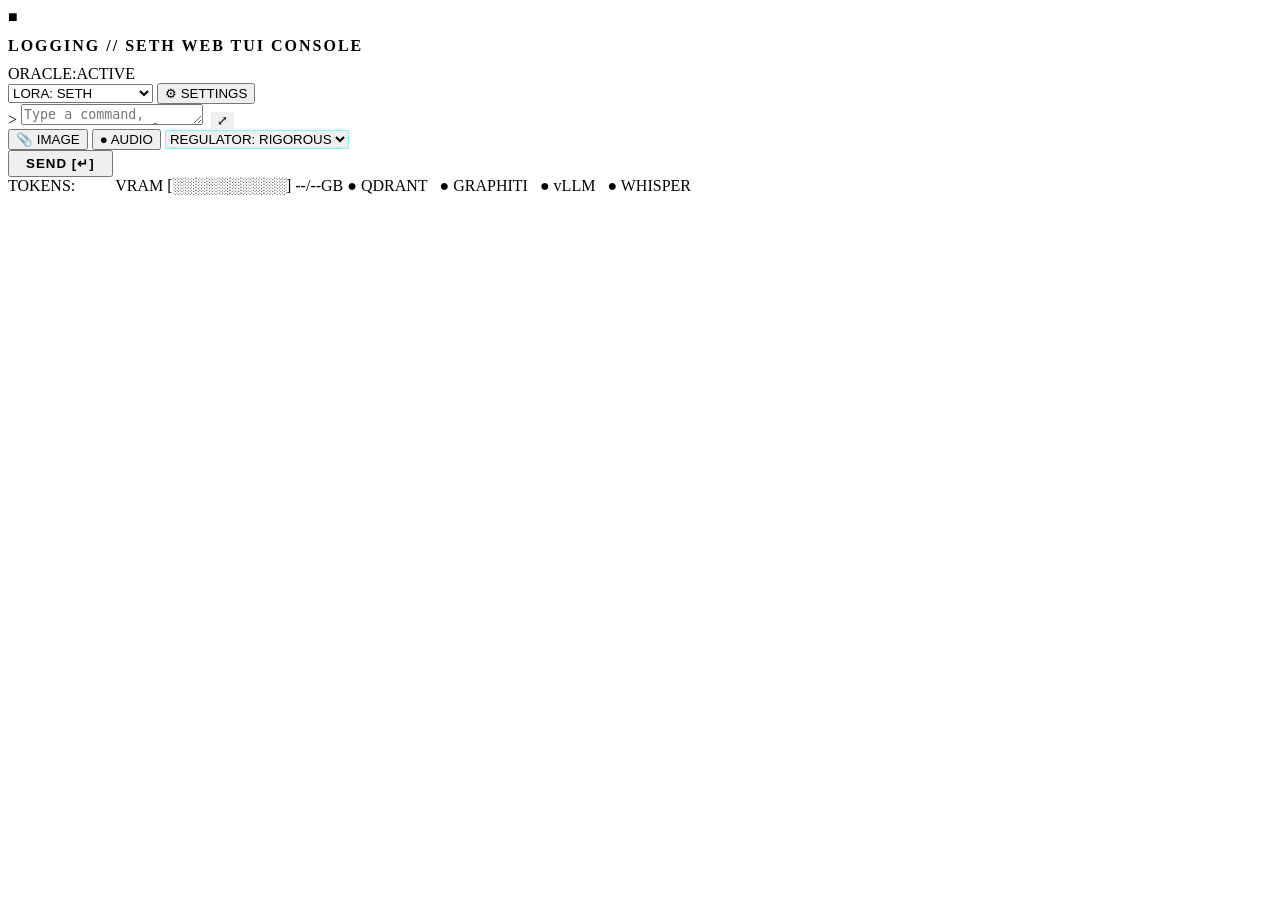
==== src/interfaces/web/static/index.html @ b6e4c5bb "chore: inicial commit" ====
<!DOCTYPE html>
<html lang="en">
<head>
  <meta charset="UTF-8">
  <meta name="viewport" content="width=device-width, initial-scale=1.0">
  <title>SETH Terminal UI // Project Oracle</title>
  
  <!-- Retro Monospace Google Font -->
  <link rel="preconnect" href="https://fonts.googleapis.com">
  <link rel="preconnect" href="https://fonts.gstatic.com" crossorigin>
  <link href="https://fonts.googleapis.com/css2?family=Share+Tech+Mono&display=swap" rel="stylesheet">

  <!-- Retro Cyberpunk CRT Stylesheet -->
  <link rel="stylesheet" href="/static/css/terminal.css">
</head>
<body class="crt">

  <div id="app-container" class="box-glow">
    <!-- Matrix ASCII Canvas Background -->
    <canvas id="matrix-canvas" style="position:absolute;inset:0;width:100%;height:100%;opacity:0.12;pointer-events:none;z-index:1;"></canvas>

    <!-- HEADER -->
    <header class="terminal-header">
      <div class="header-title-group">
        <span class="glow-magenta" style="color:var(--color-magenta);font-weight:bold;">■</span>
        <h1 class="glow-cyan" style="font-size:16px;letter-spacing:2px;font-weight:bold;color:var(--color-cyan);">
          LOGGING // SETH WEB TUI CONSOLE
        </h1>
        <span class="status-badge glow-green">ORACLE:ACTIVE</span>
      </div>

      <div class="header-controls">
        <select id="select-lora" class="cyber-select glow-amber">
          <option value="SETH">LORA: SETH</option>
          <option value="ORACLE">LORA: ORACLE</option>
          <option value="GLITCHGOD">LORA: GLITCHGOD</option>
        </select>

        <button id="btn-settings" class="cyber-btn" title="Open Backend Settings">⚙ SETTINGS</button>
      </div>
    </header>

    <!-- SETTINGS PANEL -->
    <section id="settings-panel" class="settings-panel" style="display:none;">
      <div class="settings-group">
        <label class="settings-label">SETH API BASE URL</label>
        <input id="input-base-url" class="cyber-input" style="width:240px;" placeholder="http://127.0.0.1:8080">
      </div>

      <div class="settings-group">
        <label class="settings-label">REGISTRATION_TOKEN</label>
        <input id="input-reg-token" type="password" class="cyber-input" style="width:180px;" placeholder="Token...">
      </div>

      <button id="btn-register" class="cyber-btn cyber-btn-green glow-green">REGISTER</button>
      <span id="reg-status-text" class="glow-magenta" style="color:var(--color-magenta);padding-bottom:4px;"></span>

      <div id="session-info" class="settings-group" style="display:none;flex-direction:row;align-items:center;gap:8px;">
        <span class="session-text glow-green" style="color:var(--color-green);">● REGISTERED</span>
        <button id="btn-forget-session" class="cyber-btn cyber-btn-magenta" style="padding:2px 6px;font-size:10px;">FORGET</button>
      </div>
    </section>

    <!-- CHAT VIEWPORT -->
    <main id="chat-log" class="chat-log"></main>
    <div id="chat-end"></div>

    <!-- STAGING ATTACHMENTS ROW -->
    <div id="staging-row" class="staging-row" style="display:none;"></div>

    <!-- INPUT CONTROLS -->
    <footer class="input-section">
      <div class="input-box-wrapper">
        <span class="input-prompt-arrow glow-green">&gt;</span>
        
        <div id="recording-indicator" style="display:none;align-items:center;gap:8px;padding:4px 0;width:100%;"></div>

        <textarea
          id="user-input"
          class="cyber-textarea glow-cyan"
          placeholder="Type a command, query, or paste large snippets..."
          rows="1"
        ></textarea>

        <button id="btn-toggle-expand" class="cyber-btn" style="border:none;margin-left:4px;color:var(--color-cyan);" title="Expand/Collapse input">⤢</button>
      </div>

      <div class="input-toolbar">
        <div class="toolbar-actions">
          <input id="file-input" type="file" accept="image/*" style="display:none;">
          <button id="btn-image" class="cyber-btn glow-cyan">📎 IMAGE</button>
          <button id="btn-audio" class="cyber-btn cyber-btn-magenta glow-magenta">● AUDIO</button>

          <select id="select-regulator" class="cyber-select" style="border-color:rgba(0,240,255,0.4);color:var(--color-cyan);">
            <option value="RIGOROUS">REGULATOR: RIGOROUS</option>
            <option value="CHAOTIC">REGULATOR: CHAOTIC</option>
            <option value="VERBOSE">REGULATOR: VERBOSE</option>
          </select>
        </div>

        <button id="btn-send" class="cyber-btn cyber-btn-green glow-green" style="padding:4px 16px;letter-spacing:1px;font-weight:bold;">
          SEND [↵]
        </button>
      </div>

      <!-- TELEMETRY FOOTER STRIP -->
      <div class="telemetry-strip">
        <span class="glow-amber" style="color:var(--color-amber);">TOKENS: <span id="token-counter" style="color:#ffffff;">1403</span></span>
        
        <div id="telemetry-vram" style="display:inline-flex;gap:12px;">
          <span>VRAM [░░░░░░░░░░] --/--GB</span>
        </div>

        <div style="display:inline-flex;gap:12px;">
          <span id="dot-qdrant" class="telemetry-indicator">● QDRANT</span>
          <span id="dot-graphiti" class="telemetry-indicator">● GRAPHITI</span>
          <span id="dot-vllm" class="telemetry-indicator">● vLLM</span>
          <span id="dot-whisper" class="telemetry-indicator">● WHISPER</span>
        </div>
      </div>
    </footer>

    <!-- DRAG AND DROP OVERLAY -->
    <div id="dropzone" class="dropzone-overlay" style="display:none;">
      <pre class="glow-cyan" style="color:var(--color-cyan);text-align:center;">
┌──────────────────────────────┐
│   ⇩  DROP IMAGE INTO SETH  ⇩  │
└──────────────────────────────┘
      </pre>
    </div>
  </div>

  <!-- Main ES Module Script -->
  <script type="module" src="/static/js/app.js"></script>
</body>
</html>
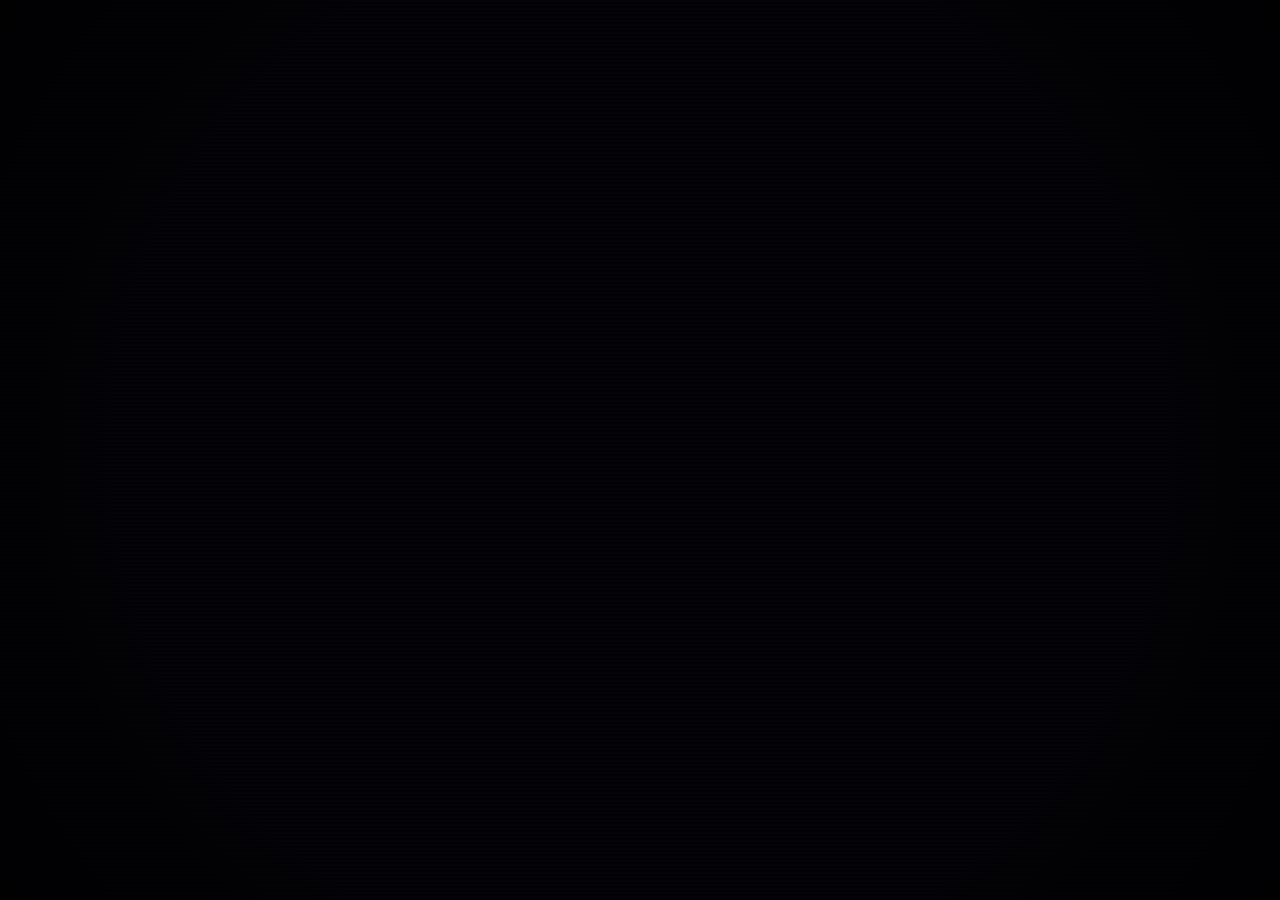
==== commit b8882ede: "." ====
--- a/src/interfaces/web/static/index.html
+++ b/src/interfaces/web/static/index.html
@@ -4,133 +4,985 @@
   <meta charset="UTF-8">
   <meta name="viewport" content="width=device-width, initial-scale=1.0">
   <title>SETH Terminal UI // Project Oracle</title>
-  
-  <!-- Retro Monospace Google Font -->
+
+  <!-- React 18 & Babel via CDN -->
+  <script src="https://unpkg.com/react@18/umd/react.production.min.js" crossorigin></script>
+  <script src="https://unpkg.com/react-dom@18/umd/react-dom.production.min.js" crossorigin></script>
+  <script src="https://unpkg.com/@babel/standalone/babel.min.js"></script>
+
+  <!-- Tailwind CSS -->
+  <script src="https://cdn.tailwindcss.com"></script>
+
+  <!-- Retro Monospace Font -->
   <link rel="preconnect" href="https://fonts.googleapis.com">
   <link rel="preconnect" href="https://fonts.gstatic.com" crossorigin>
   <link href="https://fonts.googleapis.com/css2?family=Share+Tech+Mono&display=swap" rel="stylesheet">
 
-  <!-- Retro Cyberpunk CRT Stylesheet -->
-  <link rel="stylesheet" href="/static/css/terminal.css">
+  <style>
+    body {
+      font-family: 'Share Tech Mono', monospace, 'Courier New', Courier;
+      background-color: #030308;
+      color: #00f0ff;
+    }
+
+    /* CRT Scanlines Overlay */
+    .crt::before {
+      content: " ";
+      display: block;
+      position: absolute;
+      top: 0; left: 0; bottom: 0; right: 0;
+      background: linear-gradient(rgba(18, 16, 16, 0) 50%, rgba(0, 0, 0, 0.4) 50%);
+      background-size: 100% 4px;
+      z-index: 40;
+      pointer-events: none;
+      opacity: 0.75;
+    }
+
+    /* Subtle CRT Vignette */
+    .crt::after {
+      content: " ";
+      display: block;
+      position: absolute;
+      top: 0; left: 0; bottom: 0; right: 0;
+      background: radial-gradient(circle at center, transparent 65%, rgba(0, 0, 0, 0.75) 100%);
+      z-index: 41;
+      pointer-events: none;
+    }
+
+    /* Retro ASCII Scrollbar (WebKit) */
+    ::-webkit-scrollbar { width: 10px; height: 10px; }
+    ::-webkit-scrollbar-track { background: #090914; border-left: 1px solid #00f0ff; }
+    ::-webkit-scrollbar-thumb { background: #00f0ff; border: 1px solid #090914; }
+    ::-webkit-scrollbar-thumb:hover { background: #ff007f; }
+
+    /* Retro ASCII Scrollbar (Firefox) */
+    * { scrollbar-width: thin; scrollbar-color: #00f0ff #090914; }
+
+    /* Neon Glow Effects */
+    .glow-cyan { text-shadow: 0 0 8px rgba(0, 240, 255, 0.8); }
+    .glow-green { text-shadow: 0 0 8px rgba(57, 255, 20, 0.8); }
+    .glow-amber { text-shadow: 0 0 8px rgba(255, 176, 0, 0.8); }
+    .glow-magenta { text-shadow: 0 0 8px rgba(255, 0, 127, 0.8); }
+
+    .box-glow {
+      box-shadow: 0 0 20px rgba(0, 240, 255, 0.18), inset 0 0 10px rgba(0, 240, 255, 0.05);
+    }
+
+    /* Blinking Terminal Cursor */
+    .blink { animation: blinker 1s cubic-bezier(0.5, 0, 1, 1) infinite; }
+    @keyframes blinker { 50% { opacity: 0; } }
+
+    /* REC dot pulse */
+    .rec-pulse { animation: recpulse 1.2s ease-in-out infinite; }
+    @keyframes recpulse {
+      0%, 100% { opacity: 1; transform: scale(1); }
+      50% { opacity: 0.4; transform: scale(0.85); }
+    }
+
+    /* Attachment chip enter */
+    @keyframes chipIn {
+      from { opacity: 0; transform: translateY(4px); }
+      to { opacity: 1; transform: translateY(0); }
+    }
+    .chip-in { animation: chipIn 0.15s ease-out; }
+
+    textarea:focus { outline: none; }
+  </style>
 </head>
-<body class="crt">
-
-  <div id="app-container" class="box-glow">
-    <!-- Matrix ASCII Canvas Background -->
-    <canvas id="matrix-canvas" style="position:absolute;inset:0;width:100%;height:100%;opacity:0.12;pointer-events:none;z-index:1;"></canvas>
-
-    <!-- HEADER -->
-    <header class="terminal-header">
-      <div class="header-title-group">
-        <span class="glow-magenta" style="color:var(--color-magenta);font-weight:bold;">■</span>
-        <h1 class="glow-cyan" style="font-size:16px;letter-spacing:2px;font-weight:bold;color:var(--color-cyan);">
-          LOGGING // SETH WEB TUI CONSOLE
-        </h1>
-        <span class="status-badge glow-green">ORACLE:ACTIVE</span>
-      </div>
-
-      <div class="header-controls">
-        <select id="select-lora" class="cyber-select glow-amber">
-          <option value="SETH">LORA: SETH</option>
-          <option value="ORACLE">LORA: ORACLE</option>
-          <option value="GLITCHGOD">LORA: GLITCHGOD</option>
-        </select>
-
-        <button id="btn-settings" class="cyber-btn" title="Open Backend Settings">⚙ SETTINGS</button>
-      </div>
-    </header>
-
-    <!-- SETTINGS PANEL -->
-    <section id="settings-panel" class="settings-panel" style="display:none;">
-      <div class="settings-group">
-        <label class="settings-label">SETH API BASE URL</label>
-        <input id="input-base-url" class="cyber-input" style="width:240px;" placeholder="http://127.0.0.1:8080">
-      </div>
-
-      <div class="settings-group">
-        <label class="settings-label">REGISTRATION_TOKEN</label>
-        <input id="input-reg-token" type="password" class="cyber-input" style="width:180px;" placeholder="Token...">
-      </div>
-
-      <button id="btn-register" class="cyber-btn cyber-btn-green glow-green">REGISTER</button>
-      <span id="reg-status-text" class="glow-magenta" style="color:var(--color-magenta);padding-bottom:4px;"></span>
-
-      <div id="session-info" class="settings-group" style="display:none;flex-direction:row;align-items:center;gap:8px;">
-        <span class="session-text glow-green" style="color:var(--color-green);">● REGISTERED</span>
-        <button id="btn-forget-session" class="cyber-btn cyber-btn-magenta" style="padding:2px 6px;font-size:10px;">FORGET</button>
-      </div>
-    </section>
-
-    <!-- CHAT VIEWPORT -->
-    <main id="chat-log" class="chat-log"></main>
-    <div id="chat-end"></div>
-
-    <!-- STAGING ATTACHMENTS ROW -->
-    <div id="staging-row" class="staging-row" style="display:none;"></div>
-
-    <!-- INPUT CONTROLS -->
-    <footer class="input-section">
-      <div class="input-box-wrapper">
-        <span class="input-prompt-arrow glow-green">&gt;</span>
-        
-        <div id="recording-indicator" style="display:none;align-items:center;gap:8px;padding:4px 0;width:100%;"></div>
-
-        <textarea
-          id="user-input"
-          class="cyber-textarea glow-cyan"
-          placeholder="Type a command, query, or paste large snippets..."
-          rows="1"
-        ></textarea>
-
-        <button id="btn-toggle-expand" class="cyber-btn" style="border:none;margin-left:4px;color:var(--color-cyan);" title="Expand/Collapse input">⤢</button>
-      </div>
-
-      <div class="input-toolbar">
-        <div class="toolbar-actions">
-          <input id="file-input" type="file" accept="image/*" style="display:none;">
-          <button id="btn-image" class="cyber-btn glow-cyan">📎 IMAGE</button>
-          <button id="btn-audio" class="cyber-btn cyber-btn-magenta glow-magenta">● AUDIO</button>
-
-          <select id="select-regulator" class="cyber-select" style="border-color:rgba(0,240,255,0.4);color:var(--color-cyan);">
-            <option value="RIGOROUS">REGULATOR: RIGOROUS</option>
-            <option value="CHAOTIC">REGULATOR: CHAOTIC</option>
-            <option value="VERBOSE">REGULATOR: VERBOSE</option>
-          </select>
+<body class="h-screen w-screen overflow-hidden flex items-center justify-center p-2 sm:p-4 crt">
+
+  <div id="root" class="w-full h-full max-w-6xl"></div>
+
+  <script type="text/babel">
+    const { useState, useEffect, useRef } = React;
+
+    /* ---------- ASCII / decorative helpers ---------- */
+
+    const ASCII_EMBLEM = `   ▄▄▄▄▄▄▄
+  █ ◉   ◉ █
+  █   ▼   █
+  █▄▄▄▄▄▄▄█`;
+
+    const bar = (used, total, width = 12) => {
+      const pct = Math.max(0, Math.min(1, used / (total || 1)));
+      const filled = Math.round(pct * width);
+      return '█'.repeat(filled) + '░'.repeat(width - filled);
+    };
+
+    const dotColor = (status) => {
+      if (status === 'online') return 'text-[#39ff14]';
+      if (status === 'unknown' || status === 'not_initialized') return 'text-gray-500';
+      return 'text-[#ff007f]';
+    };
+
+    const PASTE_CHAR_THRESHOLD = 400;
+    const PASTE_LINE_THRESHOLD = 8;
+
+    const WAVEFORM_FRAMES = [
+      '▁▂▃▅▇▅▃▂▁▂▃▅',
+      '▂▃▅▇▅▃▂▁▂▃▅▇',
+      '▃▅▇▅▃▂▁▂▃▅▇▅',
+      '▅▇▅▃▂▁▂▃▅▇▅▃',
+      '▇▅▃▂▁▂▃▅▇▅▃▂'
+    ];
+
+    /* ---------- Matrix-style ASCII rain background ---------- */
+
+    function MatrixRain() {
+      const canvasRef = useRef(null);
+
+      useEffect(() => {
+        const canvas = canvasRef.current;
+        if (!canvas) return;
+        const ctx = canvas.getContext('2d');
+        let animationId;
+        const glyphs = 'SETHアイウエオカキクケコサシスセソ01ΩΔΣ0123456789';
+
+        let cols, drops;
+        const setup = () => {
+          canvas.width = canvas.offsetWidth;
+          canvas.height = canvas.offsetHeight;
+          cols = Math.floor(canvas.width / 16);
+          drops = new Array(cols).fill(0);
+        };
+        setup();
+        window.addEventListener('resize', setup);
+
+        const draw = () => {
+          ctx.fillStyle = 'rgba(3, 3, 8, 0.12)';
+          ctx.fillRect(0, 0, canvas.width, canvas.height);
+          ctx.fillStyle = '#00f0ff';
+          ctx.font = '14px monospace';
+          for (let i = 0; i < drops.length; i++) {
+            const text = glyphs[Math.floor(Math.random() * glyphs.length)];
+            ctx.fillText(text, i * 16, drops[i] * 16);
+            if (drops[i] * 16 > canvas.height && Math.random() > 0.975) {
+              drops[i] = 0;
+            }
+            drops[i]++;
+          }
+          animationId = requestAnimationFrame(draw);
+        };
+        draw();
+
+        return () => {
+          cancelAnimationFrame(animationId);
+          window.removeEventListener('resize', setup);
+        };
+      }, []);
+
+      return <canvas ref={canvasRef} className="absolute inset-0 w-full h-full opacity-[0.12] pointer-events-none" />;
+    }
+
+    /* ---------- Main Application ---------- */
+
+    function App() {
+      const [messages, setMessages] = useState([
+        {
+          id: 1,
+          sender: 'SETH',
+          type: 'system',
+          text: `${ASCII_EMBLEM}\n┌────────────────────────────────────────────────────────┐\n│ SYSTEM SIGNAL RECEIVED ᓘ🔻 SET ORACLE:ACTIVE            │\n│ Project: ORACLE / SETH-IN-A-BOX                        │\n│ Channel: RAG-LOOP-777x | Mode: Fertile Glitch          │\n└────────────────────────────────────────────────────────┘`,
+          timestamp: '14:53:00'
+        }
+      ]);
+
+      const [input, setInput] = useState('');
+      const [tokens, setTokens] = useState(1403);
+      const [activeLora, setActiveLora] = useState(() => localStorage.getItem('seth_active_lora') || 'SETH');
+      const [regulatorState, setRegulatorState] = useState('RIGOROUS');
+      const [expandedTraceId, setExpandedTraceId] = useState(null);
+      const [attachments, setAttachments] = useState([]);
+      const [imageFile, setImageFile] = useState(null);
+      const [isExpanded, setIsExpanded] = useState(false);
+      const [isRecording, setIsRecording] = useState(false);
+      const [recSeconds, setRecSeconds] = useState(0);
+      const [waveIdx, setWaveIdx] = useState(0);
+      const [telemetry, setTelemetry] = useState({ vram: [], qdrant: 'unknown', graphiti: 'unknown', vllm: 'unknown', whisper: 'unknown' });
+      const [lastReplyId, setLastReplyId] = useState(null);
+      const [isDraggingOver, setIsDraggingOver] = useState(false);
+      const [showSettings, setShowSettings] = useState(false);
+
+      const [apiBaseUrl, setApiBaseUrl] = useState(() => {
+        const saved = localStorage.getItem('seth_api_base_url');
+        if (saved) return saved;
+        if (window.location.port && window.location.port !== '8080') {
+          return `${window.location.protocol}//${window.location.hostname}:8080`;
+        }
+        return window.location.origin.startsWith('http') ? window.location.origin : 'http://127.0.0.1:8080';
+      });
+
+      const [userId, setUserId] = useState(() => localStorage.getItem('seth_user_id') || null);
+      const [regToken, setRegToken] = useState('');
+      const [isRegistering, setIsRegistering] = useState(false);
+      const [regError, setRegError] = useState('');
+      const [connStatus, setConnStatus] = useState('idle');
+
+      const chatEndRef = useRef(null);
+      const chatContainerRef = useRef(null);
+      const fileInputRef = useRef(null);
+      const textareaRef = useRef(null);
+      const recTimerRef = useRef(null);
+      const waveTimerRef = useRef(null);
+      const mediaRecorderRef = useRef(null);
+      const recordedChunksRef = useRef([]);
+      const mediaStreamRef = useRef(null);
+
+      useEffect(() => {
+        chatEndRef.current?.scrollIntoView({ behavior: 'smooth' });
+      }, [messages]);
+
+      useEffect(() => {
+        textareaRef.current?.focus();
+      }, []);
+
+      useEffect(() => {
+        const el = textareaRef.current;
+        if (!el) return;
+        el.style.height = 'auto';
+        const max = isExpanded ? 420 : 96;
+        el.style.height = Math.min(el.scrollHeight, max) + 'px';
+      }, [input, isExpanded]);
+
+      const handlePaste = (e) => {
+        const text = e.clipboardData.getData('text');
+        const lineCount = text.split('\n').length;
+        if (text.length > PASTE_CHAR_THRESHOLD || lineCount > PASTE_LINE_THRESHOLD) {
+          e.preventDefault();
+          const preview = text.slice(0, 60).replace(/\n/g, ' ');
+          setAttachments(prev => [...prev, {
+            name: `Pasted text (${lineCount} lines)`,
+            size: `${text.length} chars`,
+            isPastedText: true,
+            preview,
+            content: text
+          }]);
+        }
+      };
+
+      // Telemetry Polling
+      useEffect(() => {
+        let cancelled = false;
+        const poll = async () => {
+          try {
+            const resp = await fetch(`${apiBaseUrl.replace(/\/$/, '')}/api/status`);
+            if (!resp.ok) throw new Error(`HTTP ${resp.status}`);
+            const data = await resp.json();
+            if (cancelled) return;
+            setTelemetry({
+              vram: data.vram || [],
+              qdrant: data.qdrant || 'unknown',
+              graphiti: data.neo4j_graphiti || 'unknown',
+              vllm: data.vllm || 'unknown',
+              whisper: data.whisper || 'unknown'
+            });
+            setConnStatus('online');
+          } catch (_) {
+            if (cancelled) return;
+            setTelemetry(prev => ({ ...prev, qdrant: 'offline', graphiti: 'offline', vllm: 'offline', whisper: 'offline' }));
+            setConnStatus('error');
+          }
+        };
+
+        poll();
+        const id = setInterval(poll, 4000);
+        return () => { cancelled = true; clearInterval(id); };
+      }, [apiBaseUrl]);
+
+      const handleScroll = (direction) => {
+        chatContainerRef.current?.scrollBy({ top: direction * 120, behavior: 'smooth' });
+      };
+
+      const handleFilePick = () => fileInputRef.current?.click();
+
+      const addFiles = (fileList) => {
+        const files = Array.from(fileList || []);
+        const image = files.find(f => f.type.startsWith('image/'));
+        if (!image) return;
+        setImageFile(prev => {
+          if (prev?.previewUrl) URL.revokeObjectURL(prev.previewUrl);
+          return {
+            file: image,
+            name: image.name,
+            size: image.size > 1024 ? `${(image.size / 1024).toFixed(1)} KB` : `${image.size} B`,
+            previewUrl: URL.createObjectURL(image)
+          };
+        });
+      };
+
+      const handleFileChange = (e) => {
+        addFiles(e.target.files);
+        e.target.value = '';
+      };
+
+      const removeImageFile = () => {
+        setImageFile(prev => {
+          if (prev?.previewUrl) URL.revokeObjectURL(prev.previewUrl);
+          return null;
+        });
+      };
+
+      const clearStagedImage = () => setImageFile(null);
+
+      const handleDragOver = (e) => {
+        e.preventDefault();
+        setIsDraggingOver(true);
+      };
+
+      const handleDragLeave = (e) => {
+        e.preventDefault();
+        if (e.currentTarget === e.target) setIsDraggingOver(false);
+      };
+
+      const handleDrop = (e) => {
+        e.preventDefault();
+        setIsDraggingOver(false);
+        addFiles(e.dataTransfer.files);
+      };
+
+      const removeAttachment = (idx) => {
+        setAttachments(prev => prev.filter((_, i) => i !== idx));
+      };
+
+      const pushSystemError = (text) => {
+        const timestamp = new Date().toLocaleTimeString('en-US', { hour12: false });
+        setMessages(prev => [...prev, { id: Date.now(), sender: 'SYSTEM', type: 'error', text, timestamp }]);
+      };
+
+      const toggleRecording = async () => {
+        if (!isRecording) {
+          if (!navigator.mediaDevices?.getUserMedia || !window.MediaRecorder) {
+            pushSystemError('┌─ MIC UNAVAILABLE ────────────────────────────┐\n│ Browser does not support MediaRecorder.      │\n└──────────────────────────────────────────────┘');
+            return;
+          }
+          try {
+            const stream = await navigator.mediaDevices.getUserMedia({ audio: true });
+            mediaStreamRef.current = stream;
+            const recorder = new MediaRecorder(stream);
+            recordedChunksRef.current = [];
+            recorder.ondataavailable = (e) => { if (e.data.size > 0) recordedChunksRef.current.push(e.data); };
+            recorder.start();
+            mediaRecorderRef.current = recorder;
+
+            setIsRecording(true);
+            setRecSeconds(0);
+            recTimerRef.current = setInterval(() => setRecSeconds(s => s + 1), 1000);
+            waveTimerRef.current = setInterval(() => setWaveIdx(i => (i + 1) % WAVEFORM_FRAMES.length), 220);
+          } catch (err) {
+            pushSystemError(`┌─ MIC PERMISSION DENIED ──────────────────────┐\n│ ${String(err.message || err)}\n└──────────────────────────────────────────────┘`);
+          }
+          return;
+        }
+
+        setIsRecording(false);
+        clearInterval(recTimerRef.current);
+        clearInterval(waveTimerRef.current);
+
+        const mins = Math.floor(recSeconds / 60);
+        const secs = recSeconds % 60;
+        const duration = `${mins}:${secs.toString().padStart(2, '0')}`;
+
+        const recorder = mediaRecorderRef.current;
+        if (!recorder) return;
+
+        const blob = await new Promise((resolve) => {
+          recorder.onstop = () => resolve(new Blob(recordedChunksRef.current, { type: recorder.mimeType || 'audio/webm' }));
+          recorder.stop();
+        });
+        mediaStreamRef.current?.getTracks().forEach(t => t.stop());
+
+        sendToSeth({ audioBlob: blob, audioDuration: duration });
+      };
+
+      const handleRegister = async () => {
+        if (!regToken.trim()) return;
+        setIsRegistering(true);
+        setRegError('');
+        try {
+          const resp = await fetch(`${apiBaseUrl.replace(/\/$/, '')}/api/register`, {
+            method: 'POST',
+            headers: { 'Content-Type': 'application/json' },
+            body: JSON.stringify({ token: regToken.trim() })
+          });
+          const data = await resp.json().catch(() => ({}));
+          if (!resp.ok) throw new Error(data.detail || `HTTP ${resp.status}`);
+          setUserId(data.user_id);
+          localStorage.setItem('seth_user_id', data.user_id);
+          setRegToken('');
+        } catch (err) {
+          setRegError(String(err.message || err));
+        } finally {
+          setIsRegistering(false);
+        }
+      };
+
+      const handleForgetSession = () => {
+        setUserId(null);
+        localStorage.removeItem('seth_user_id');
+      };
+
+      const sendToSeth = async ({ text = '', audioBlob = null, audioDuration = null } = {}) => {
+        if (!userId) {
+          setShowSettings(true);
+          pushSystemError('┌─ NOT REGISTERED ─────────────────────────────┐\n│ Open ⚙ SETTINGS and register with your      │\n│ REGISTRATION_TOKEN first.                    │\n└──────────────────────────────────────────────┘');
+          return;
+        }
+
+        const pastedBlocks = attachments
+          .filter(a => a.isPastedText)
+          .map(a => `\n\n--- pasted text: ${a.name} ---\n${a.content}`)
+          .join('');
+        const fullText = text.trim() + pastedBlocks;
+
+        const timestamp = new Date().toLocaleTimeString('en-US', { hour12: false });
+        const sentImageFile = imageFile;
+        const userMsg = {
+          id: Date.now(),
+          sender: 'USER',
+          type: 'user',
+          text: audioBlob ? '[ voice note ]' : (text.trim() || (sentImageFile ? '[ image ]' : '[ attachment ]')),
+          timestamp,
+          attachments: attachments.length ? attachments : undefined,
+          imagePreview: sentImageFile?.previewUrl,
+          audio: audioBlob ? { duration: audioDuration } : undefined
+        };
+
+        setMessages(prev => [...prev, userMsg]);
+        setTokens(prev => prev + Math.floor(text.length / 3.5));
+        setInput('');
+        setAttachments([]);
+        setIsExpanded(false);
+        clearStagedImage();
+
+        const replyId = Date.now() + 1;
+        setMessages(prev => [...prev, {
+          id: replyId,
+          sender: activeLora,
+          type: 'entity',
+          text: '',
+          timestamp: new Date().toLocaleTimeString('en-US', { hour12: false }),
+          thinkingTrace: '',
+          toolCalls: [],
+          media: [],
+          streaming: true
+        }]);
+        setLastReplyId(replyId);
+        setConnStatus('connecting');
+
+        const form = new FormData();
+        form.append('message', fullText);
+        if (sentImageFile?.file) form.append('image', sentImageFile.file);
+        if (audioBlob) {
+          const ext = (audioBlob.type.split('/')[1] || 'webm').split(';')[0];
+          form.append('audio', audioBlob, `recording.${ext}`);
+        }
+
+        try {
+          const resp = await fetch(`${apiBaseUrl.replace(/\/$/, '')}/api/chat`, {
+            method: 'POST',
+            headers: { 'X-Seth-User': userId },
+            body: form
+          });
+
+          if (!resp.ok) {
+            const errBody = await resp.json().catch(() => ({}));
+            throw new Error(errBody.detail || `HTTP ${resp.status} — ${resp.statusText}`);
+          }
+          setConnStatus('online');
+
+          const reader = resp.body.getReader();
+          const decoder = new TextDecoder();
+          let buffer = '';
+          let contentAcc = '';
+          let reasoningAcc = '';
+          let toolCalls = [];
+          let media = [];
+          let sawError = null;
+
+          while (true) {
+            const { value, done } = await reader.read();
+            if (done) break;
+            buffer += decoder.decode(value, { stream: true });
+            const lines = buffer.split('\n');
+            buffer = lines.pop();
+
+            for (const line of lines) {
+              const trimmed = line.trim();
+              if (!trimmed.startsWith('data:')) continue;
+              const data = trimmed.slice(5).trim();
+              if (data === '[DONE]') continue;
+              try {
+                const json = JSON.parse(data);
+
+                if (json.seth_event) {
+                  const { type: evType, name, ok } = json.seth_event;
+                  toolCalls = evType === 'tool_start'
+                    ? [...toolCalls, { name, status: 'running' }]
+                    : toolCalls.map(t => (t.name === name && t.status === 'running') ? { ...t, status: 'done', ok: ok !== false } : t);
+                }
+
+                const choice = json.choices?.[0] || {};
+                const delta = choice.delta || {};
+                if (delta.content) contentAcc += delta.content;
+                if (delta.reasoning) reasoningAcc += delta.reasoning;
+
+                if (choice.finish_reason === 'error') {
+                  sawError = json.seth_meta?.error || 'Unknown error from SETH API.';
+                } else if (choice.finish_reason === 'stop' && json.seth_meta) {
+                  media = json.seth_meta.media || [];
+                }
+
+                setMessages(prev => prev.map(m => m.id === replyId
+                  ? { ...m, text: contentAcc, thinkingTrace: reasoningAcc, toolCalls, media }
+                  : m));
+              } catch (_) { /* skip */ }
+            }
+          }
+
+          if (sawError) {
+            setMessages(prev => prev.map(m => m.id === replyId
+              ? { ...m, streaming: false, type: 'error', sender: 'SYSTEM', text: `┌─ SETH ERROR ─────────────────────────────────┐\n│ ${sawError}\n└──────────────────────────────────────────────┘` }
+              : m));
+            return;
+          }
+
+          if (!contentAcc) contentAcc = '[ no content returned ]';
+
+          setMessages(prev => prev.map(m => m.id === replyId ? { ...m, text: contentAcc, streaming: false } : m));
+          setTokens(prev => prev + Math.floor(contentAcc.length / 3.5));
+        } catch (err) {
+          setConnStatus('error');
+          setMessages(prev => prev.map(m => m.id === replyId
+            ? {
+                ...m,
+                streaming: false,
+                type: 'error',
+                sender: 'SYSTEM',
+                text: `┌─ CONNECTION FAILED ─────────────────────────┐\n│ Could not reach the SETH API at:            │\n│ ${apiBaseUrl}\n│ ${String(err.message || err)}\n└──────────────────────────────────────────────┘\nMake sure the backend API is running (python -m src.main api).`
+              }
+            : m));
+        }
+      };
+
+      const handleSend = () => {
+        if (!input.trim() && attachments.length === 0 && !imageFile) return;
+        sendToSeth({ text: input });
+      };
+
+      const handleKeyDown = (e) => {
+        if (e.key === 'Enter' && !e.shiftKey) {
+          e.preventDefault();
+          handleSend();
+        }
+      };
+
+      return (
+        <div id="app-container" className="relative flex flex-col h-full border-2 border-[#00f0ff] bg-black box-glow rounded-sm overflow-hidden text-sm sm:text-base">
+
+          <MatrixRain />
+
+          {/* HEADER */}
+          <div className="relative z-10 flex justify-between items-center bg-[#00f0ff]/10 backdrop-blur-[1px] border-b-2 border-[#00f0ff] px-4 py-2 select-none">
+            <div className="flex items-center space-x-3">
+              <span className="text-[#ff007f] font-bold glow-magenta animate-pulse">■</span>
+              <h1 className="text-lg sm:text-xl tracking-widest font-bold glow-cyan text-[#00f0ff]">
+                LOGGING // SETH WEB TUI CONSOLE
+              </h1>
+              <span className="hidden md:inline-block border border-[#39ff14] text-[#39ff14] text-xs px-2 py-0.5 glow-green">
+                ORACLE:ACTIVE
+              </span>
+            </div>
+
+            <div className="flex items-center space-x-2">
+              <select
+                value={activeLora}
+                onChange={(e) => {
+                  setActiveLora(e.target.value);
+                  localStorage.setItem('seth_active_lora', e.target.value);
+                }}
+                className="bg-[#030308] border border-[#ffb000] text-[#ffb000] text-xs px-2 py-1 focus:outline-none glow-amber cursor-pointer"
+              >
+                <option value="SETH">LORA: SETH</option>
+                <option value="ORACLE">LORA: ORACLE</option>
+                <option value="GLITCHGOD">LORA: GLITCHGOD</option>
+              </select>
+
+              <button onClick={() => setShowSettings(v => !v)} className="border border-[#00f0ff] px-2 py-0.5 hover:bg-[#00f0ff] hover:text-[#030308] transition-colors font-bold text-xs" title="Connection settings">⚙ SETTINGS</button>
+              <button onClick={() => handleScroll(-1)} className="border border-[#00f0ff] px-2 py-0.5 hover:bg-[#00f0ff] hover:text-[#030308] transition-colors font-bold" title="Scroll Up">▲</button>
+              <button onClick={() => handleScroll(1)} className="border border-[#00f0ff] px-2 py-0.5 hover:bg-[#00f0ff] hover:text-[#030308] transition-colors font-bold" title="Scroll Down">▼</button>
+            </div>
+          </div>
+
+          {/* CONNECTION SETTINGS PANEL */}
+          {showSettings && (
+            <div className="relative z-10 bg-[#070712] border-b-2 border-[#00f0ff] px-4 py-3 flex flex-wrap gap-3 items-end text-xs">
+              <div className="flex flex-col gap-1">
+                <label className="text-gray-500">SETH API BASE URL</label>
+                <input
+                  value={apiBaseUrl}
+                  onChange={(e) => {
+                    setApiBaseUrl(e.target.value);
+                    localStorage.setItem('seth_api_base_url', e.target.value);
+                  }}
+                  className="bg-[#030308] border border-[#00f0ff]/50 text-[#00f0ff] px-2 py-1 w-64 focus:outline-none"
+                />
+              </div>
+
+              {userId ? (
+                <div className="flex flex-col gap-1">
+                  <label className="text-gray-500">SESSION</label>
+                  <div className="flex items-center gap-2 pb-1">
+                    <span className="text-[#39ff14] glow-green">● REGISTERED [{userId.slice(0, 8)}…]</span>
+                    <button
+                      onClick={handleForgetSession}
+                      className="text-[#ff007f] hover:underline"
+                      title="Forget session"
+                    >
+                      forget
+                    </button>
+                  </div>
+                </div>
+              ) : (
+                <React.Fragment>
+                  <div className="flex flex-col gap-1">
+                    <label className="text-gray-500">REGISTRATION_TOKEN</label>
+                    <input
+                      type="password"
+                      value={regToken}
+                      onChange={(e) => setRegToken(e.target.value)}
+                      onKeyDown={(e) => e.key === 'Enter' && handleRegister()}
+                      className="bg-[#030308] border border-[#00f0ff]/50 text-[#00f0ff] px-2 py-1 w-40 focus:outline-none"
+                      placeholder="Token..."
+                    />
+                  </div>
+                  <button
+                    onClick={handleRegister}
+                    disabled={isRegistering || !regToken.trim()}
+                    className="border border-[#39ff14] text-[#39ff14] hover:bg-[#39ff14] hover:text-[#030308] disabled:opacity-40 disabled:hover:bg-transparent disabled:hover:text-[#39ff14] px-3 py-1 font-bold glow-green transition-all"
+                  >
+                    {isRegistering ? '...' : 'REGISTER'}
+                  </button>
+                  {regError && <span className="text-[#ff007f] glow-magenta pb-1">✗ {regError}</span>}
+                </React.Fragment>
+              )}
+
+              <span className={`pb-1 ${connStatus === 'online' ? 'text-[#39ff14]' : connStatus === 'error' ? 'text-[#ff007f]' : connStatus === 'connecting' ? 'text-[#ffb000]' : 'text-gray-500'}`}>
+                ● {connStatus.toUpperCase()}
+              </span>
+            </div>
+          )}
+
+          {/* CHAT LOG */}
+          <div
+            ref={chatContainerRef}
+            onDragOver={handleDragOver}
+            onDragLeave={handleDragLeave}
+            onDrop={handleDrop}
+            className="relative z-10 flex-1 overflow-y-auto p-4 space-y-6"
+          >
+            {isDraggingOver && (
+              <div className="absolute inset-0 z-20 flex items-center justify-center bg-black/80 border-4 border-dashed border-[#00f0ff] m-2 pointer-events-none">
+                <pre className="text-[#00f0ff] glow-cyan text-center text-sm sm:text-base">
+{`┌──────────────────────────────┐
+│   ⇩  DROP IMAGE INTO SETH  ⇩  │
+└──────────────────────────────┘`}
+                </pre>
+              </div>
+            )}
+
+            {messages.map((msg) => (
+              <div key={msg.id} className="space-y-1">
+                <div className="flex items-center space-x-2">
+                  <span className="text-xs text-gray-500">[{msg.timestamp}]</span>
+                  <span className={`font-bold ${
+                    msg.type === 'system' ? 'text-[#ff007f] glow-magenta' :
+                    msg.type === 'error' ? 'text-[#ff007f] glow-magenta' :
+                    msg.type === 'entity' ? 'text-[#39ff14] glow-green' :
+                    'text-[#ffb000] glow-amber'
+                  }`}>
+                    [{msg.sender}]:
+                  </span>
+                </div>
+
+                {msg.streaming ? (
+                  <pre className="whitespace-pre-wrap pl-4 font-mono leading-relaxed text-[#00f0ff] glow-cyan">
+                    {msg.text}<span className="blink">█</span>
+                  </pre>
+                ) : (
+                  <pre className={`whitespace-pre-wrap pl-4 font-mono leading-relaxed ${
+                    msg.type === 'entity' ? 'text-[#00f0ff] glow-cyan' :
+                    msg.type === 'error' ? 'text-[#ff007f] glow-magenta' :
+                    msg.type === 'system' ? 'text-[#39ff14] glow-green' : 'text-[#ffb000]'
+                  }`}>
+                    {msg.text}
+                  </pre>
+                )}
+
+                {msg.attachments && (
+                  <div className="pl-4 flex flex-wrap gap-2 pt-1">
+                    {msg.attachments.map((a, i) => (
+                      <span key={i} className="text-xs border border-[#00f0ff] text-[#00f0ff] px-2 py-0.5 glow-cyan max-w-xs truncate" title={a.preview}>
+                        📄 {a.name} <span className="text-gray-500">({a.size})</span>
+                      </span>
+                    ))}
+                  </div>
+                )}
+
+                {msg.imagePreview && (
+                  <div className="pl-4 pt-1">
+                    <img src={msg.imagePreview} alt="attached" className="max-w-[220px] max-h-[220px] border border-[#ffb000] glow-amber" />
+                  </div>
+                )}
+
+                {msg.audio && (
+                  <div className="pl-4 pt-1">
+                    <div className="inline-flex items-center space-x-2 border border-[#ff007f] text-[#ff007f] px-3 py-1 text-xs glow-magenta">
+                      <span>▶</span>
+                      <span>▁▃▅▇▅▃▂▃▅▇▅▃▁</span>
+                      <span>{msg.audio.duration}</span>
+                    </div>
+                  </div>
+                )}
+
+                {msg.toolCalls && msg.toolCalls.length > 0 && (
+                  <div className="pl-4 flex flex-wrap gap-2 pt-1">
+                    {msg.toolCalls.map((t, i) => (
+                      <span
+                        key={i}
+                        className={`text-xs border px-2 py-0.5 font-mono ${
+                          t.status === 'running'
+                            ? 'border-[#ffb000] text-[#ffb000] glow-amber animate-pulse'
+                            : 'border-[#39ff14] text-[#39ff14] glow-green'
+                        }`}
+                      >
+                        {t.status === 'running' ? '⚙ ' : '✓ '}{t.name}
+                      </span>
+                    ))}
+                  </div>
+                )}
+
+                {msg.thinkingTrace && (
+                  <div className="pl-4 pt-1">
+                    <button
+                      onClick={() => setExpandedTraceId(expandedTraceId === msg.id ? null : msg.id)}
+                      className="text-xs text-[#ff007f] hover:underline flex items-center space-x-1 font-mono glow-magenta"
+                    >
+                      <span>{expandedTraceId === msg.id ? '[-] Hide Thinking Trace' : '[+] View Thinking Trace'}</span>
+                    </button>
+                    {expandedTraceId === msg.id && (
+                      <div className="mt-1 p-2 bg-[#00f0ff]/5 border-l-2 border-[#ff007f] text-xs text-gray-400 font-mono italic whitespace-pre-wrap">
+                        {msg.thinkingTrace}
+                      </div>
+                    )}
+                  </div>
+                )}
+
+                {/* GENERATED MEDIA CARDS */}
+                {msg.media && msg.media.length > 0 && (
+                  <div className="pl-4 flex flex-col gap-3 pt-2">
+                    {msg.media.map((m, i) => {
+                      const url = m.url.startsWith('http') ? m.url : `${apiBaseUrl.replace(/\/$/, '')}${m.url}`;
+                      const localPath = m.path || '';
+
+                      return m.type === 'image' ? (
+                        <div key={i} className="flex flex-col max-w-lg bg-[#070712] border border-[#00f0ff] p-2 space-y-2 box-glow">
+                          <div className="flex justify-between items-center text-xs">
+                            <span className="text-[#00f0ff] font-bold glow-cyan">🖼️ GENERATED IMAGE</span>
+                            <a
+                              href={url}
+                              target="_blank"
+                              rel="noreferrer"
+                              className="border border-[#00f0ff] text-[#00f0ff] px-2 py-0.5 hover:bg-[#00f0ff] hover:text-[#030308] font-bold text-[10px] transition-all"
+                            >
+                              ⤢ OPEN
+                            </a>
+                          </div>
+
+                          <a href={url} target="_blank" rel="noreferrer" className="block text-center bg-black p-1">
+                            <img
+                              src={url}
+                              alt="generated"
+                              className="max-w-full max-h-[360px] mx-auto border border-[#00f0ff]/40 glow-cyan hover:scale-[1.01] transition-transform"
+                            />
+                          </a>
+
+                          <div className="flex flex-col gap-1 text-[11px] bg-black/60 p-2 border-t border-[#00f0ff]/30 font-mono">
+                            {localPath && (
+                              <div className="flex items-center gap-2 overflow-hidden">
+                                <span className="text-gray-500 font-bold flex-shrink-0">PATH:</span>
+                                <a
+                                  href={`file://${encodeURI(localPath)}`}
+                                  target="_blank"
+                                  rel="noreferrer"
+                                  className="text-[#39ff14] glow-green hover:underline truncate flex-1"
+                                  title="Open local file"
+                                >
+                                  {localPath}
+                                </a>
+                                <button
+                                  onClick={(e) => {
+                                    navigator.clipboard.writeText(localPath);
+                                    const btn = e.currentTarget;
+                                    btn.textContent = 'COPIED!';
+                                    setTimeout(() => { btn.textContent = 'COPY'; }, 1500);
+                                  }}
+                                  className="border border-[#39ff14] text-[#39ff14] px-1.5 py-0.5 text-[10px] hover:bg-[#39ff14] hover:text-[#030308] font-bold flex-shrink-0"
+                                >
+                                  COPY
+                                </button>
+                              </div>
+                            )}
+                            <div className="flex items-center gap-2 overflow-hidden">
+                              <span className="text-gray-500 font-bold flex-shrink-0">URL :</span>
+                              <a href={url} target="_blank" rel="noreferrer" className="text-[#00f0ff] glow-cyan hover:underline truncate" title={url}>
+                                {url}
+                              </a>
+                            </div>
+                          </div>
+                        </div>
+                      ) : (
+                        <div key={i} className="flex flex-col max-w-lg bg-[#070712] border border-[#ff007f] p-2 space-y-2 box-glow">
+                          <div className="flex justify-between items-center text-xs">
+                            <span className="text-[#ff007f] font-bold glow-magenta">🔊 GENERATED AUDIO</span>
+                            <a href={url} target="_blank" download className="border border-[#ff007f] text-[#ff007f] px-2 py-0.5 hover:bg-[#ff007f] hover:text-white font-bold text-[10px]">
+                              DOWNLOAD
+                            </a>
+                          </div>
+                          <audio controls src={url} className="w-full h-8" />
+                          {localPath && (
+                            <div className="text-[11px] text-[#39ff14] truncate font-mono">
+                              PATH: {localPath}
+                            </div>
+                          )}
+                        </div>
+                      );
+                    })}
+                  </div>
+                )}
+
+              </div>
+            ))}
+            <div ref={chatEndRef} />
+          </div>
+
+          {/* ATTACHMENT STAGING ROW */}
+          {(attachments.length > 0 || imageFile) && (
+            <div className="relative z-10 flex flex-wrap gap-2 px-4 pt-2 bg-[#030308] border-t border-[#00f0ff]/30">
+              {attachments.map((a, i) => (
+                <span key={i} className="chip-in text-xs border border-[#00f0ff] text-[#00f0ff] pl-2 pr-1 py-0.5 flex items-center gap-2 glow-cyan" title={a.preview}>
+                  📄 {a.name} <span className="text-gray-500">({a.size})</span>
+                  <button onClick={() => removeAttachment(i)} className="text-[#ff007f] hover:text-white font-bold px-1">×</button>
+                </span>
+              ))}
+              {imageFile && (
+                <span className="chip-in text-xs border border-[#ffb000] text-[#ffb000] pl-1 pr-1 py-0.5 flex items-center gap-2 glow-amber">
+                  <img src={imageFile.previewUrl} alt="" className="w-6 h-6 object-cover" />
+                  {imageFile.name} <span className="text-gray-500">({imageFile.size})</span>
+                  <button onClick={removeImageFile} className="text-[#ff007f] hover:text-white font-bold px-1">×</button>
+                </span>
+              )}
+            </div>
+          )}
+
+          {/* INPUT PANEL */}
+          <div className="relative z-10 border-t-2 border-[#00f0ff] bg-[#030308]">
+            <div className="flex items-start px-4 py-3 bg-[#0a0a18]">
+              <span className="text-[#39ff14] font-bold text-xl mr-2 glow-green pt-0.5">&gt;</span>
+
+              {isRecording ? (
+                <div className="w-full flex items-center space-x-3 text-[#ff007f] py-1">
+                  <span className="rec-pulse text-lg">●</span>
+                  <span className="font-bold glow-magenta">REC</span>
+                  <span className="glow-magenta tracking-widest">{WAVEFORM_FRAMES[waveIdx]}</span>
+                  <span className="text-gray-400 text-xs">
+                    {Math.floor(recSeconds / 60)}:{(recSeconds % 60).toString().padStart(2, '0')}
+                  </span>
+                </div>
+              ) : (
+                <textarea
+                  ref={textareaRef}
+                  value={input}
+                  onChange={(e) => setInput(e.target.value)}
+                  onKeyDown={handleKeyDown}
+                  onPaste={handlePaste}
+                  placeholder="Type a command, query, or paste code..."
+                  rows="2"
+                  style={{ caretColor: '#00f0ff' }}
+                  className={`w-full bg-transparent text-[#00f0ff] focus:outline-none font-mono glow-cyan placeholder-gray-600 transition-all ${isExpanded ? 'resize-y overflow-y-auto' : 'resize-none overflow-hidden'}`}
+                />
+              )}
+
+              {!isRecording && (
+                <button
+                  onClick={() => setIsExpanded(v => !v)}
+                  title={isExpanded ? 'Collapse input' : 'Expand input'}
+                  className="text-[#00f0ff]/60 hover:text-[#00f0ff] text-xs font-bold ml-2 pt-1 select-none"
+                >
+                  {isExpanded ? '⤡' : '⤢'}
+                </button>
+              )}
+            </div>
+
+            <div className="flex justify-between items-center border-t border-[#00f0ff]/40 px-3 py-2 bg-[#070712] gap-2 flex-wrap">
+              <div className="flex items-center space-x-2">
+                <input ref={fileInputRef} type="file" accept="image/*" className="hidden" onChange={handleFileChange} />
+                <button
+                  onClick={handleFilePick}
+                  title="Attach image"
+                  className="border border-[#00f0ff] text-[#00f0ff] hover:bg-[#00f0ff] hover:text-[#070712] px-3 py-1 text-xs font-bold transition-all glow-cyan"
+                >
+                  📎 IMAGE
+                </button>
+                <button
+                  onClick={toggleRecording}
+                  title={isRecording ? 'Stop recording' : 'Record audio'}
+                  className={`border px-3 py-1 text-xs font-bold transition-all ${
+                    isRecording
+                      ? 'border-[#ff007f] bg-[#ff007f] text-[#030308] glow-magenta'
+                      : 'border-[#ff007f] text-[#ff007f] hover:bg-[#ff007f] hover:text-[#030308] glow-magenta'
+                  }`}
+                >
+                  {isRecording ? '■ STOP' : '● AUDIO'}
+                </button>
+                <select
+                  value={regulatorState}
+                  onChange={(e) => setRegulatorState(e.target.value)}
+                  className="bg-[#030308] border border-[#00f0ff]/50 text-[#00f0ff] text-xs px-2 py-1 focus:outline-none"
+                >
+                  <option value="RIGOROUS">REGULATOR: RIGOROUS</option>
+                  <option value="CHAOTIC">REGULATOR: CHAOTIC</option>
+                  <option value="VERBOSE">REGULATOR: VERBOSE</option>
+                </select>
+              </div>
+
+              <button
+                onClick={handleSend}
+                className="border-2 border-[#39ff14] text-[#39ff14] hover:bg-[#39ff14] hover:text-[#030308] px-5 py-1 text-xs sm:text-sm font-bold tracking-widest transition-all glow-green"
+              >
+                SEND [↵]
+              </button>
+            </div>
+
+            {/* TELEMETRY STRIP */}
+            <div className="flex flex-wrap justify-between items-center gap-x-4 gap-y-1 px-3 py-1.5 bg-black/60 border-t border-[#00f0ff]/20 text-[10px] sm:text-xs text-gray-400 font-mono">
+              <span className="text-[#ffb000] glow-amber">TOKENS: <span className="text-white">{tokens}</span></span>
+              {telemetry.vram.map((gpu) => (
+                <span key={gpu.index} title={gpu.name}>
+                  VRAM{gpu.index} [{bar(gpu.used_gb, gpu.total_gb || 1)}] {gpu.used_gb.toFixed(1)}/{gpu.total_gb.toFixed(1)}GB
+                </span>
+              ))}
+              <span className={dotColor(telemetry.qdrant)}>● QDRANT</span>
+              <span className={dotColor(telemetry.graphiti)}>● GRAPHITI</span>
+              <span className={dotColor(telemetry.vllm)}>● vLLM</span>
+              <span className={dotColor(telemetry.whisper)}>● WHISPER</span>
+            </div>
+          </div>
+
         </div>
-
-        <button id="btn-send" class="cyber-btn cyber-btn-green glow-green" style="padding:4px 16px;letter-spacing:1px;font-weight:bold;">
-          SEND [↵]
-        </button>
-      </div>
-
-      <!-- TELEMETRY FOOTER STRIP -->
-      <div class="telemetry-strip">
-        <span class="glow-amber" style="color:var(--color-amber);">TOKENS: <span id="token-counter" style="color:#ffffff;">1403</span></span>
-        
-        <div id="telemetry-vram" style="display:inline-flex;gap:12px;">
-          <span>VRAM [░░░░░░░░░░] --/--GB</span>
-        </div>
-
-        <div style="display:inline-flex;gap:12px;">
-          <span id="dot-qdrant" class="telemetry-indicator">● QDRANT</span>
-          <span id="dot-graphiti" class="telemetry-indicator">● GRAPHITI</span>
-          <span id="dot-vllm" class="telemetry-indicator">● vLLM</span>
-          <span id="dot-whisper" class="telemetry-indicator">● WHISPER</span>
-        </div>
-      </div>
-    </footer>
-
-    <!-- DRAG AND DROP OVERLAY -->
-    <div id="dropzone" class="dropzone-overlay" style="display:none;">
-      <pre class="glow-cyan" style="color:var(--color-cyan);text-align:center;">
-┌──────────────────────────────┐
-│   ⇩  DROP IMAGE INTO SETH  ⇩  │
-└──────────────────────────────┘
-      </pre>
-    </div>
-  </div>
-
-  <!-- Main ES Module Script -->
-  <script type="module" src="/static/js/app.js"></script>
+      );
+    }
+
+    ReactDOM.createRoot(document.getElementById('root')).render(<App />);
+  </script>
 </body>
 </html>
